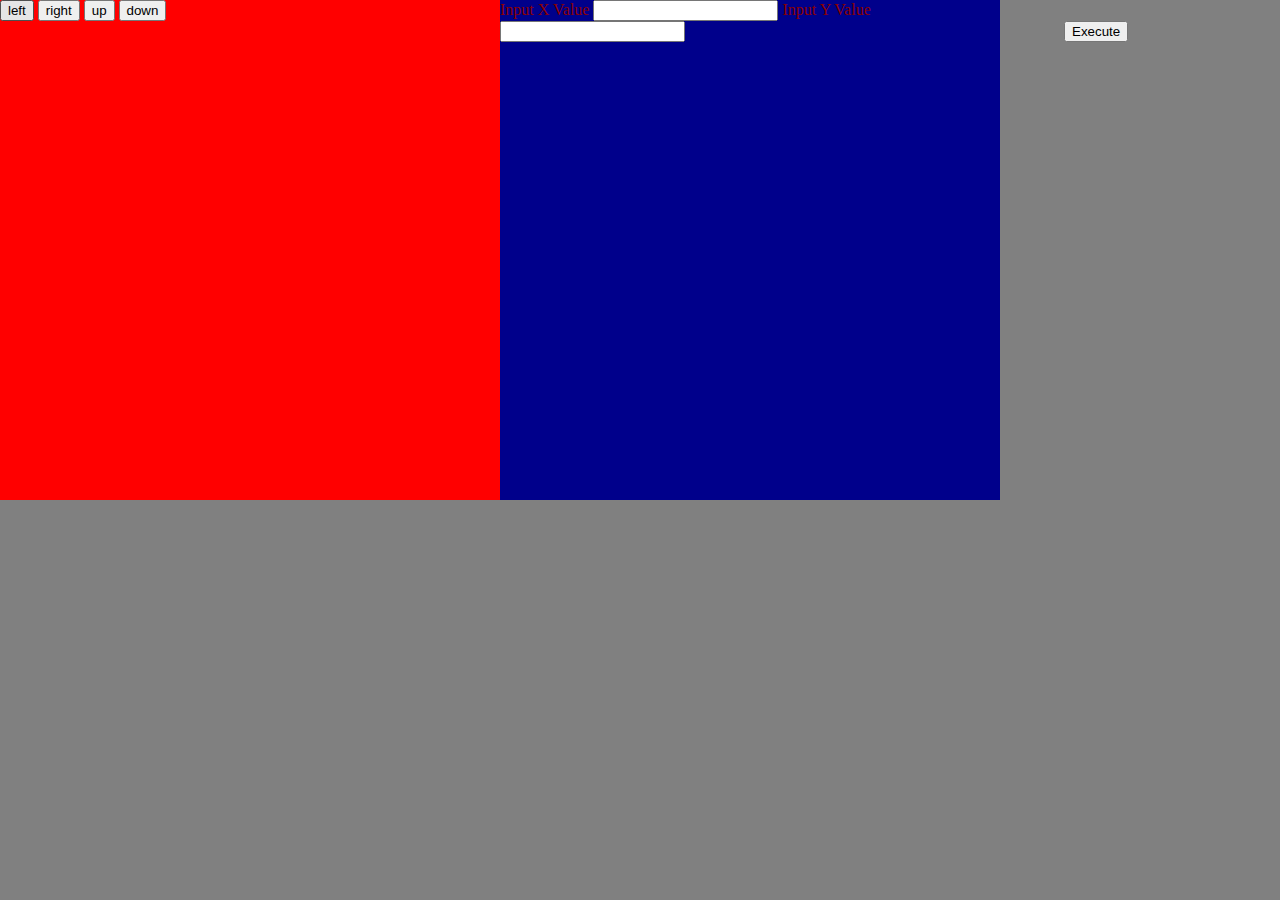
==== index.html @ 51a87cff "Textboxes working as input" ====
<!DOCTYPE html>
<html>
<head>
    <meta charset="utf-8"/>
    <meta name="viewport" content="width=device-width, initial-scale=1.0">
    <link rel="stylesheet" href="styles\visuals.css">
</head>
<body>
    <div class="movie">
        <div class="movementBtns">
            <button class="leftbtn">left</button>
            <button class="rightbtn">right</button>
            <button class="upbtn">up</button>
            <button class="downbtn">down</button>
        </div>
    </div>
    <div class="tictactoe">
        <label for="inputX">Input X Value</label>
        <input type="text" class="inputX" name="inputX">
        <label for="inputY">Input Y Value</label>
        <input type="text" class="inputY" name="inputY">
        <button class="execute">Execute</button>
        <label type="text" class="emptyFields"></label>
    </div>
    <div class="Dashboard">
        <div class="About">
            <article>
                <h1>Content</h1>
            </article>
        </div>
        <div class ="DashboardButtons">
            <!--<button class="Aboutbtn">About</button>/
            <button class="Blogbtn">Blog</button>
            <button class="Projectsbtn">Projects</button>
            <button class="Coverlbtn">Cover Letter</button>
            <button class="Resumebtn">Resume</button>-->
        </div>
    </div>
    <script type="text/javascript" src="scripts\boxMovement.js"></script>
    <script type="text/javascript" src="scripts\tictactoe.js"></script>
</body>
</html>
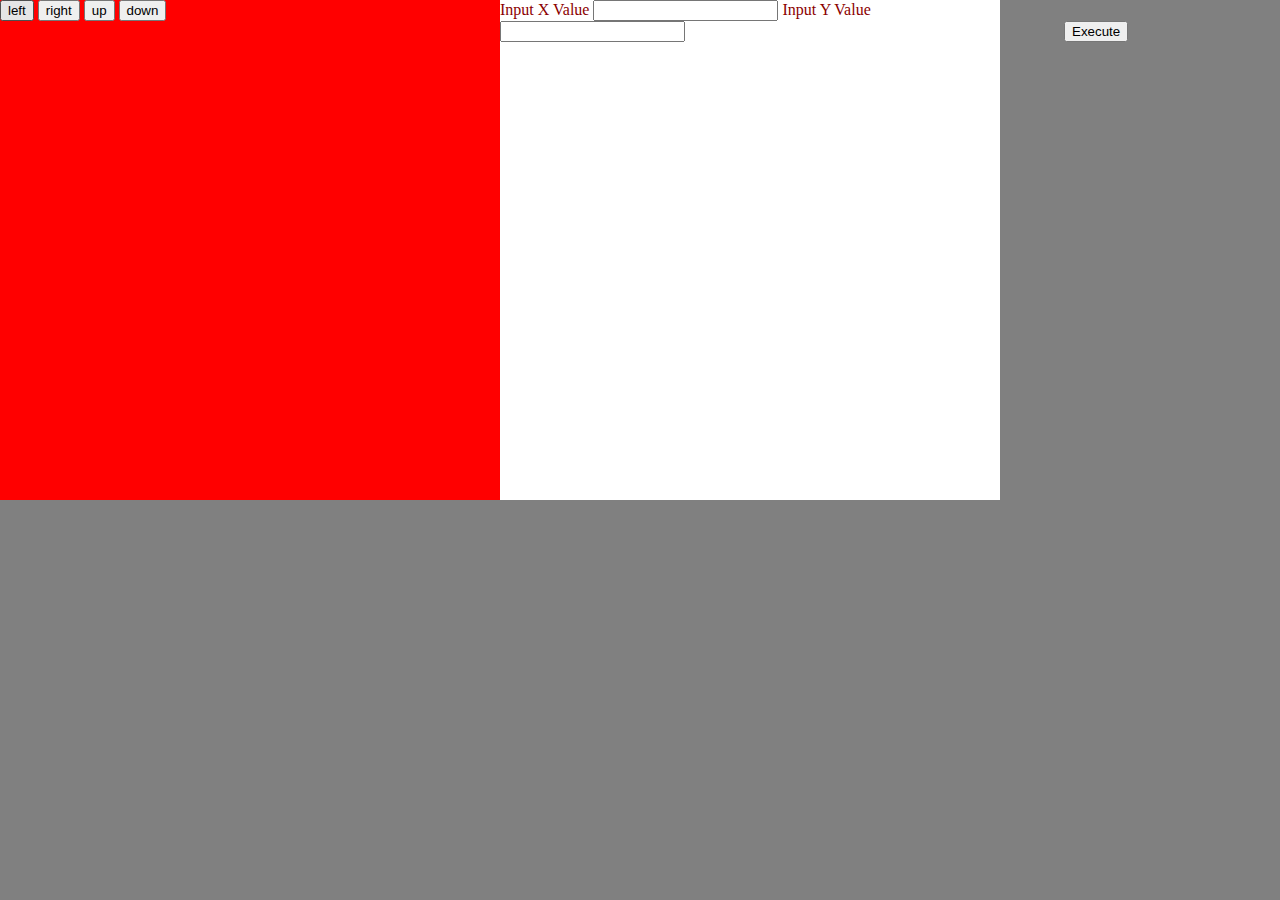
==== commit 2f981b4a: "Got grid working" ====
--- a/index.html
+++ b/index.html
@@ -21,6 +21,8 @@
         <input type="text" class="inputY" name="inputY">
         <button class="execute">Execute</button>
         <label type="text" class="emptyFields"></label>
+        <canvas class="game" width="400" height="400">
+        </canvas>
     </div>
     <div class="Dashboard">
         <div class="About">
@@ -38,5 +40,6 @@
     </div>
     <script type="text/javascript" src="scripts\boxMovement.js"></script>
     <script type="text/javascript" src="scripts\tictactoe.js"></script>
+    <script type="text/javascript" src="scripts\drawer.js"></script>
 </body>
 </html>
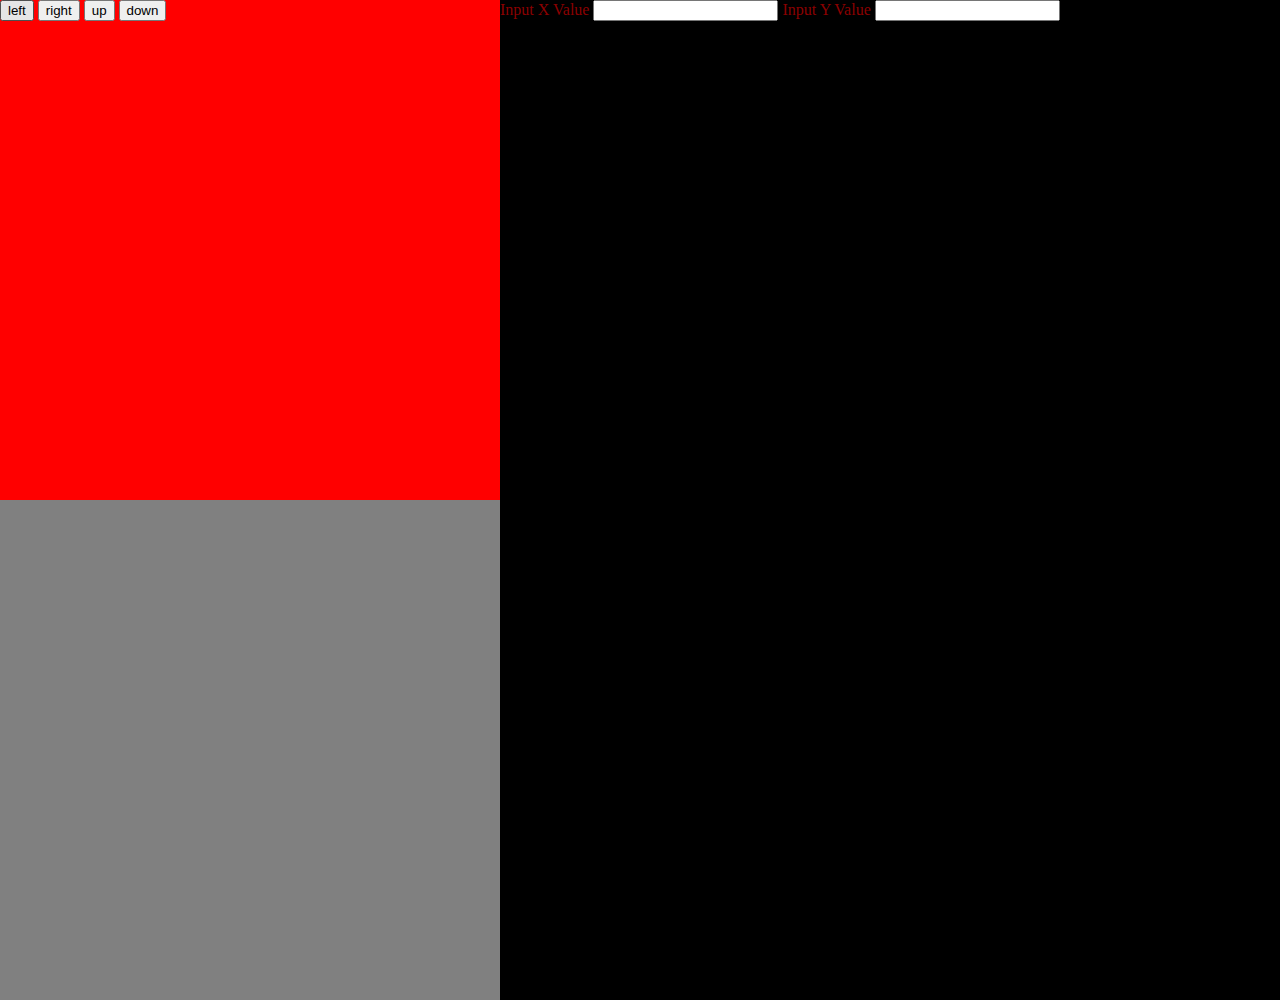
==== commit beed043d: "coolstuff" ====
--- a/index.html
+++ b/index.html
@@ -21,7 +21,7 @@
         <input type="text" class="inputY" name="inputY">
         <button class="execute">Execute</button>
         <label type="text" class="emptyFields"></label>
-        <canvas class="game" width="400" height="400">
+        <canvas class="game" width="800" height="800">
         </canvas>
     </div>
     <div class="Dashboard">
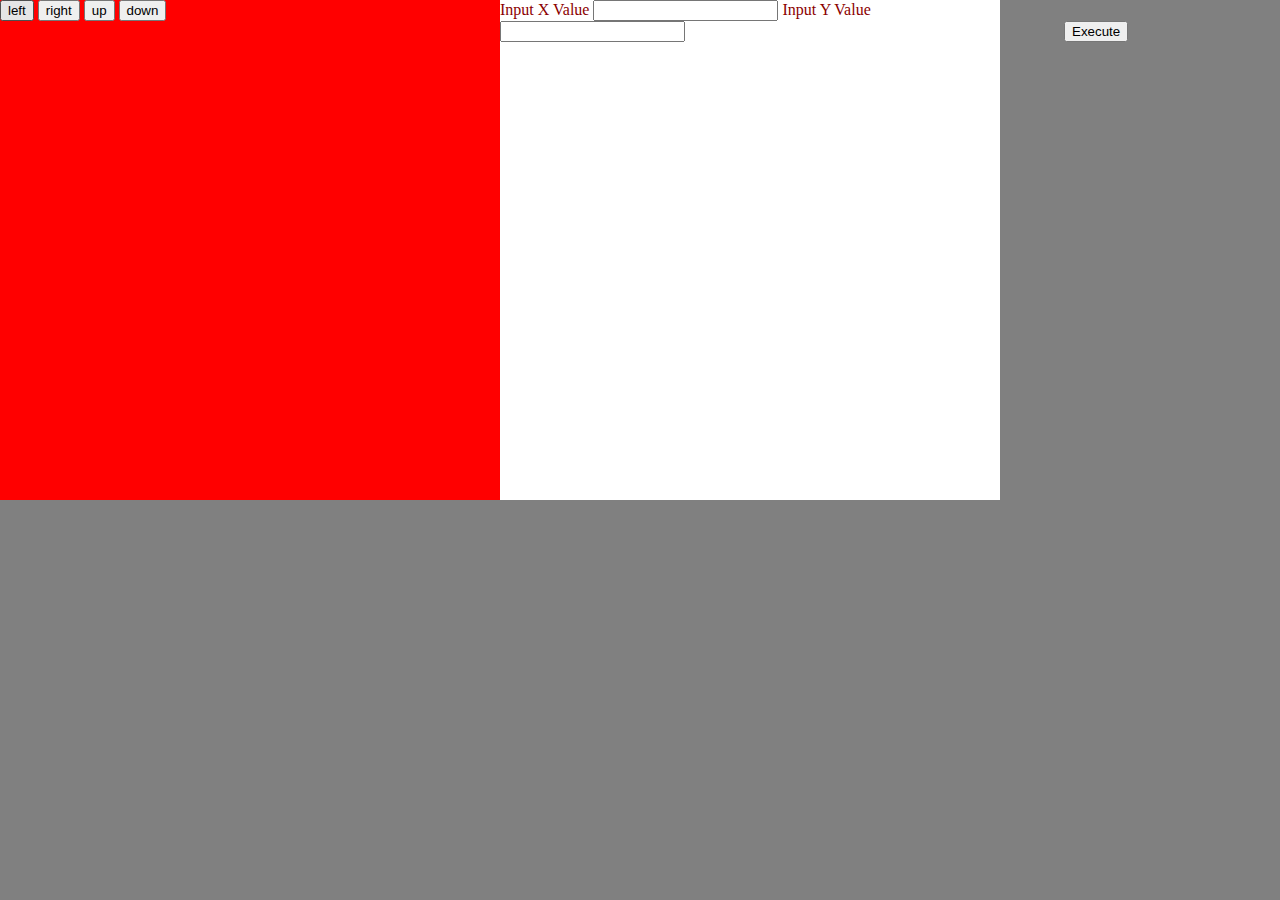
==== commit 5acfa801: "working on interactable grid squares" ====
--- a/index.html
+++ b/index.html
@@ -21,7 +21,7 @@
         <input type="text" class="inputY" name="inputY">
         <button class="execute">Execute</button>
         <label type="text" class="emptyFields"></label>
-        <canvas class="game" width="800" height="800">
+        <canvas class="game" width="400" height="400">
         </canvas>
     </div>
     <div class="Dashboard">
